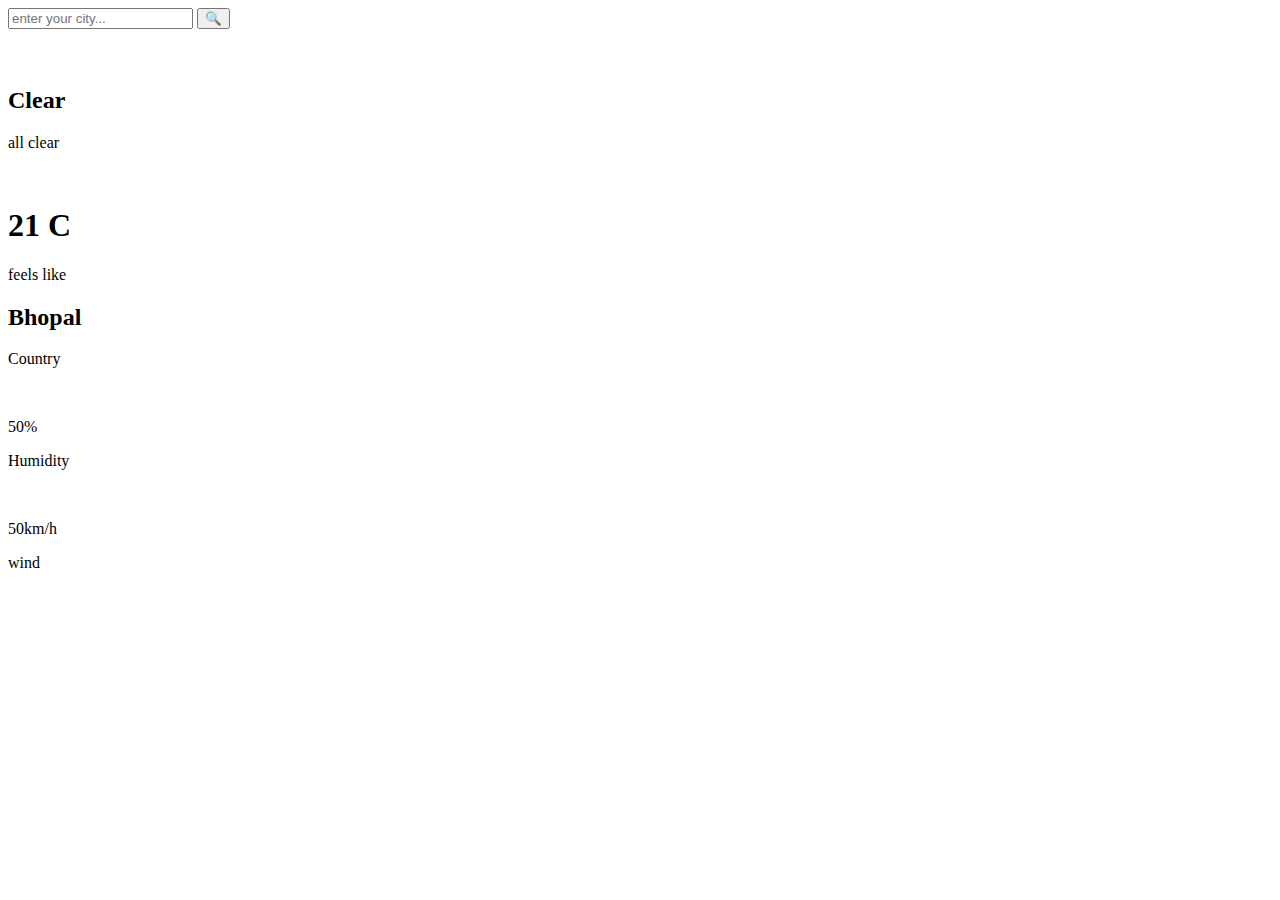
==== index.html @ a55ecfce "script" ====
<!DOCTYPE html>
<html>
  <head>
    <title>Weather app</title>
    <link rel="stylesheet" href="style.css" />
  </head>
  <body>
    <div class="maincard">
      <div class="search">
        <input
          type="text"
          class="city"
          placeholder="enter your city..."
          spellcheck="false"
        />
        <button class="btn">🔍</button>
      </div>
      <h2 class="error"></h2>
      <div class="weather">
        <div class="maindetails">
          <img src="../imgs/sun.png" alt="" class="weatherimage" />

          <div class="thermometer">
            <div class="weatherdetail">
              <h2>Clear</h2>
              <p>all clear</p>
            </div>
            <img src="../imgs/thermometer.png" alt="" />
          </div>
          <div>
            <h1 class="temprature">21 C</h1>
            <p class="feels">feels like</p>
            <h2 class="cityname">Bhopal</h2>
            <p class="country">Country</p>
          </div>
        </div>
        <div class="details">
          <div class="col">
            <img src="./imgs/" alt="" />
            <div>
              <p id="humidity">50%</p>
              <p>Humidity</p>
            </div>
          </div>
          <div class="col">
            <img src="../imgs/wind.png" alt="" />
            <div>
              <p class="windspeed">50km/h</p>
              <p>wind</p>
            </div>
          </div>
        </div>
      </div>
    </div>
    <script src="script.js"></script>
  </body>
</html>
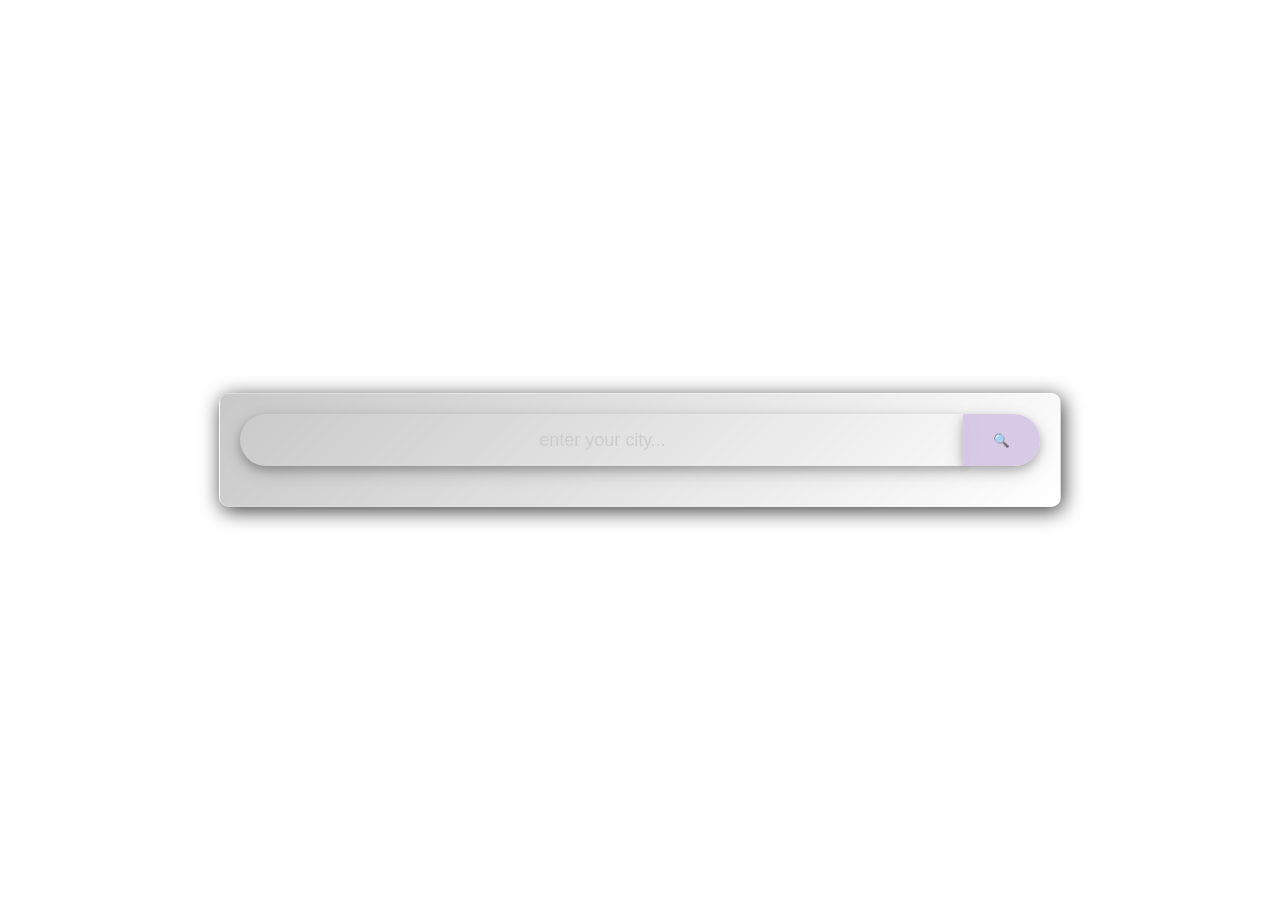
==== commit d059fa2a: "updated" ====
--- a/index.html
+++ b/index.html
@@ -1,7 +1,7 @@
 <!DOCTYPE html>
 <html>
   <head>
-    <title>Weather app</title>
+    <title>Weather-app</title>
     <link rel="stylesheet" href="style.css" />
   </head>
   <body>
@@ -36,7 +36,7 @@
         </div>
         <div class="details">
           <div class="col">
-            <img src="./imgs/" alt="" />
+            <img src="./imgs/waves.png" alt="" />
             <div>
               <p id="humidity">50%</p>
               <p>Humidity</p>
--- a/style.css
+++ b/style.css
@@ -0,0 +1,105 @@
+@import url("https://fonts.googleapis.com/css2?family=Overlock:wght@400;700;900&display=swap");
+
+body {
+  font-family: "Overlock", serif;
+  font-size: 16px; /* Adjusting base font size for better readability */
+  line-height: 1.6; /* Setting line height for better spacing */
+  background: url(../imgs/1.jpg) no-repeat center center fixed;
+  background-size: cover;
+  color: rgb(255, 255, 255);
+  height: 100vh;
+  display: flex;
+  justify-content: center;
+  align-items: center;
+  margin: 0;
+}
+p {
+  color: rgba(236, 236, 236, 0.813);
+}
+.maincard {
+  width: 90%;
+  max-width: 800px;
+  max-height: 90%;
+  padding: 20px;
+  border-radius: 10px;
+  background: linear-gradient(135deg, #00000037, #cdcdcd00);
+  text-align: center;
+  box-shadow: 2px 4px 20px 0 rgba(0, 0, 0, 0.767);
+  border: 1px solid rgba(255, 255, 255, 0.265);
+  backdrop-filter: blur(5px);
+  overflow: hidden;
+}
+
+.search {
+  width: 100%;
+  display: flex;
+  justify-content: space-between;
+  align-items: center;
+}
+.city {
+  height: 50px;
+  flex-grow: 1;
+  outline: none;
+  border-radius: 30px 0px 0px 30px;
+  border: none;
+  color: rgb(209, 209, 209);
+  background-color: transparent;
+  font-size: large;
+  text-align: center;
+  box-shadow: 0 4px 8px 0 rgba(0, 0, 0, 0.2), 0 6px 20px 0 rgba(0, 0, 0, 0.19);
+}
+.city::placeholder {
+  color: #ccc; /* Styling placeholder text */
+}
+
+.btn {
+  align-self: normal;
+  margin-left: -2px;
+  padding: 0px 30px;
+  border-radius: 0px 30px 30px 0px;
+  border: 0;
+  cursor: pointer;
+  background-color: #d3c5e5e7;
+  box-shadow: 0 4px 8px 0 rgba(0, 0, 0, 0.2), 0 6px 20px 0 rgba(0, 0, 0, 0.19);
+}
+.maindetails {
+  display: flex;
+  align-items: center;
+  justify-content: center;
+  padding: 60px 0;
+}
+.maindetails img {
+  width: 30%;
+}
+.thermometer {
+  width: 40%;
+  display: flex;
+  justify-content: space-around;
+}
+.maindetails p {
+  margin-top: -15px;
+}
+
+.details {
+  display: flex;
+  justify-content: space-evenly;
+}
+.temprature {
+  font-size: 36px; /* Increase font size for temperature */
+  margin-bottom: 5px;
+}
+.weatherdetail {
+  text-align: left; /* Adjusted for better alignment */
+}
+.col {
+  display: flex;
+  align-items: center;
+  justify-content: space-evenly;
+}
+
+.col img {
+  width: 30%;
+}
+.weather {
+  display: none;
+}
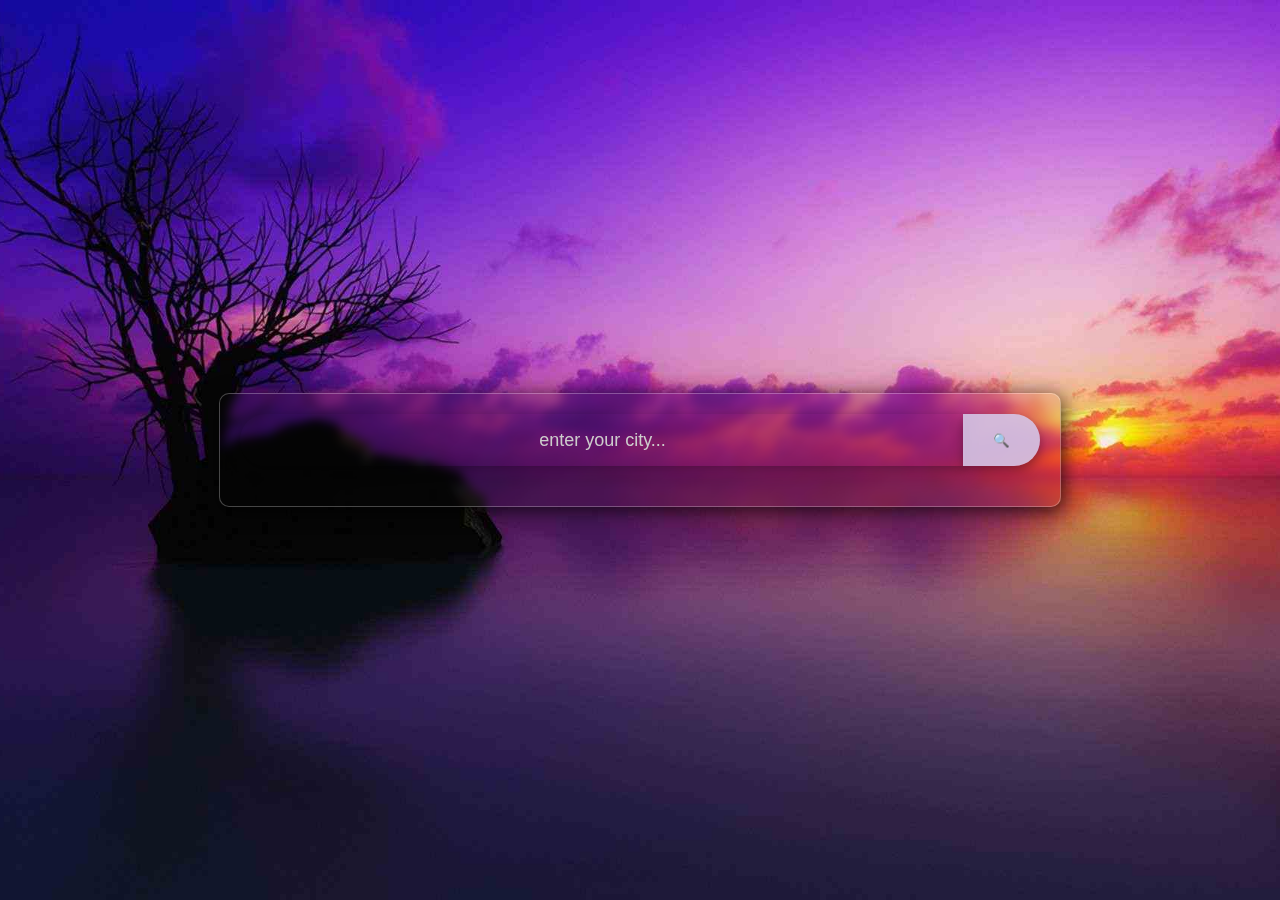
==== commit fe74b900: "imgs problem" ====
--- a/index.html
+++ b/index.html
@@ -18,14 +18,14 @@
       <h2 class="error"></h2>
       <div class="weather">
         <div class="maindetails">
-          <img src="../imgs/sun.png" alt="" class="weatherimage" />
+          <img src="./imgs/sun.png" alt="" class="weatherimage" />
 
           <div class="thermometer">
             <div class="weatherdetail">
               <h2>Clear</h2>
               <p>all clear</p>
             </div>
-            <img src="../imgs/thermometer.png" alt="" />
+            <img src="./imgs/thermometer.png" alt="" />
           </div>
           <div>
             <h1 class="temprature">21 C</h1>
@@ -43,7 +43,7 @@
             </div>
           </div>
           <div class="col">
-            <img src="../imgs/wind.png" alt="" />
+            <img src="./imgs/wind.png" alt="" />
             <div>
               <p class="windspeed">50km/h</p>
               <p>wind</p>
--- a/style.css
+++ b/style.css
@@ -4,7 +4,7 @@
   font-family: "Overlock", serif;
   font-size: 16px; /* Adjusting base font size for better readability */
   line-height: 1.6; /* Setting line height for better spacing */
-  background: url(../imgs/1.jpg) no-repeat center center fixed;
+  background: url("./imgs/1.jpg") no-repeat center center fixed;
   background-size: cover;
   color: rgb(255, 255, 255);
   height: 100vh;
@@ -14,6 +14,7 @@
   margin: 0;
 }
 p {
+  margin: 0;
   color: rgba(236, 236, 236, 0.813);
 }
 .maincard {
@@ -86,7 +87,11 @@
 }
 .temprature {
   font-size: 36px; /* Increase font size for temperature */
-  margin-bottom: 5px;
+  margin-bottom: 10px;
+}
+
+h2 {
+  margin-bottom: 10px;
 }
 .weatherdetail {
   text-align: left; /* Adjusted for better alignment */
